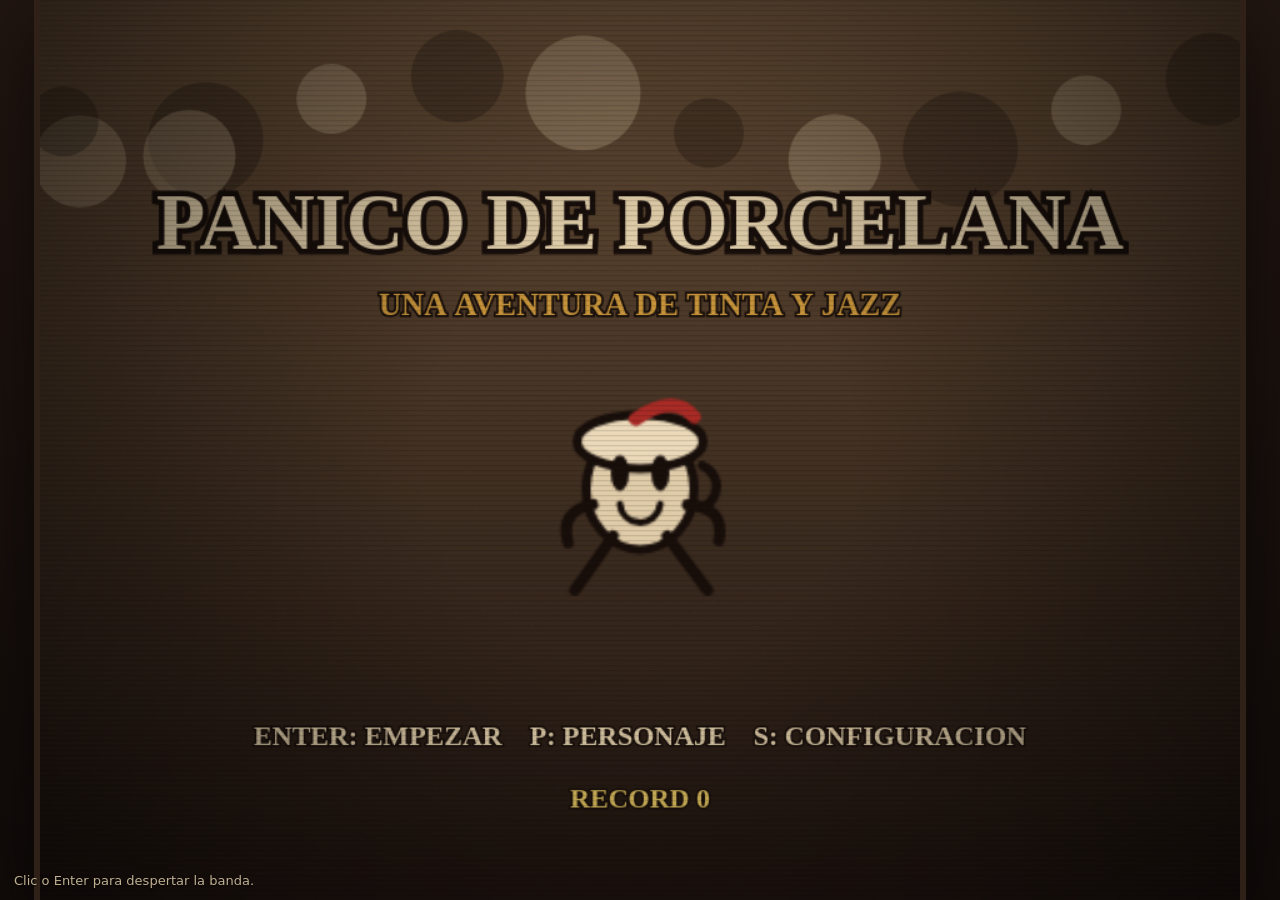
==== index.html @ 326c9d32 "commit" ====
<!doctype html>
<html lang="es">
<head>
  <meta charset="utf-8">
  <meta name="viewport" content="width=device-width, initial-scale=1">
  <title>Porcelain Panic - Pánico de Porcelana</title>
  <link rel="stylesheet" href="css/estilos.css">
</head>
<body>
  <main id="contenedor">
    <canvas id="juego" width="960" height="720" aria-label="Juego Pánico de Porcelana"></canvas>
  </main>
  <p class="ayuda">Clic o Enter para despertar la banda.</p>
  <script type="module" src="js/main.js"></script>
</body>
</html>
---- css/estilos.css ----
:root {
  color-scheme: dark;
  --tinta: #1b130f;
  --crema: #f1dfb8;
  --oro: #d8a342;
  --rojo: #9b2f24;
}

html,
body {
  width: 100%;
  height: 100%;
  margin: 0;
  overflow: hidden;
  background: #19110e;
  color: var(--crema);
  font-family: Georgia, "Times New Roman", serif;
}

#contenedor {
  position: fixed;
  inset: 0;
  display: grid;
  place-items: center;
  background:
    radial-gradient(circle at center, rgba(235, 198, 133, 0.12), transparent 45%),
    linear-gradient(#211611, #110b09);
}

canvas {
  width: min(100vw, calc(100vh * 4 / 3));
  height: min(100vh, calc(100vw * 3 / 4));
  background: #0f0908;
  box-shadow: 0 0 0 6px #2f2118, 0 24px 80px rgba(0, 0, 0, 0.65);
}

.ayuda {
  position: fixed;
  left: 14px;
  bottom: 10px;
  margin: 0;
  opacity: 0.78;
  font: 13px/1.3 system-ui, sans-serif;
  pointer-events: none;
  text-shadow: 0 1px 2px #000;
}
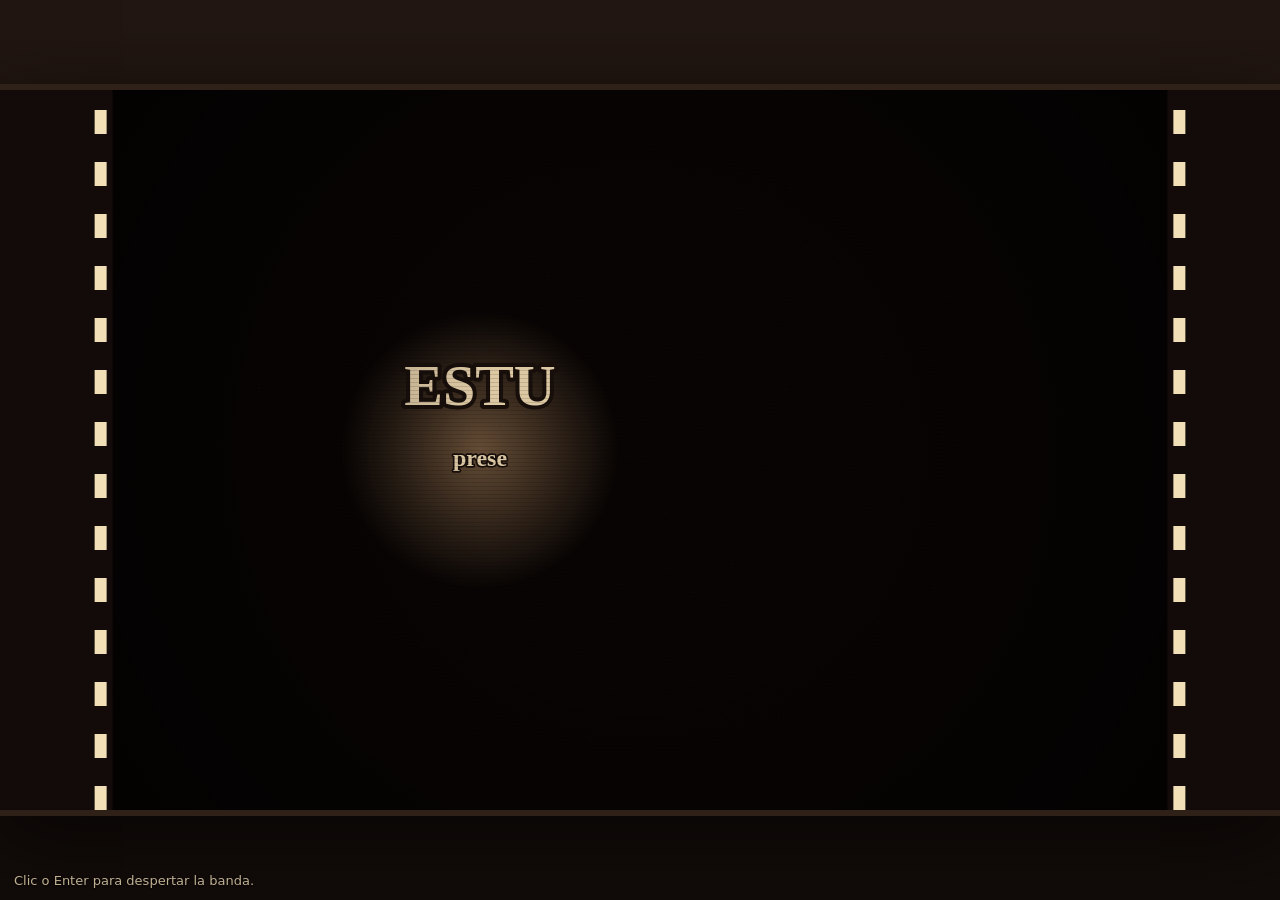
==== commit c9b5d706: "commit" ====
--- a/index.html
+++ b/index.html
@@ -3,12 +3,12 @@
 <head>
   <meta charset="utf-8">
   <meta name="viewport" content="width=device-width, initial-scale=1">
-  <title>Porcelain Panic - Pánico de Porcelana</title>
+  <title>Porcelain Panic - Panico de Porcelana</title>
   <link rel="stylesheet" href="css/estilos.css">
 </head>
 <body>
   <main id="contenedor">
-    <canvas id="juego" width="960" height="720" aria-label="Juego Pánico de Porcelana"></canvas>
+    <canvas id="juego" width="1280" height="720" aria-label="Juego Panico de Porcelana"></canvas>
   </main>
   <p class="ayuda">Clic o Enter para despertar la banda.</p>
   <script type="module" src="js/main.js"></script>
--- a/css/estilos.css
+++ b/css/estilos.css
@@ -28,8 +28,9 @@
 }
 
 canvas {
-  width: min(100vw, calc(100vh * 4 / 3));
-  height: min(100vh, calc(100vw * 3 / 4));
+  width: min(100vw, calc(100vh * 16 / 9));
+  height: min(100vh, calc(100vw * 9 / 16));
+  aspect-ratio: 16 / 9;
   background: #0f0908;
   box-shadow: 0 0 0 6px #2f2118, 0 24px 80px rgba(0, 0, 0, 0.65);
 }
@@ -44,3 +45,59 @@
   pointer-events: none;
   text-shadow: 0 1px 2px #000;
 }
+
+.control-movil {
+  display: none;
+}
+
+@media (pointer: coarse) {
+  .control-movil {
+    position: fixed;
+    inset: 0;
+    display: block;
+    pointer-events: none;
+    z-index: 5;
+    font-family: system-ui, sans-serif;
+  }
+
+  .control-movil .joystick {
+    position: absolute;
+    left: 34px;
+    bottom: 34px;
+    width: 90px;
+    height: 90px;
+    border: 3px solid rgba(255, 239, 185, 0.55);
+    border-radius: 50%;
+    background: rgba(20, 12, 8, 0.35);
+    pointer-events: auto;
+    touch-action: none;
+  }
+
+  .control-movil .stick {
+    position: absolute;
+    left: 50%;
+    top: 50%;
+    width: 44px;
+    height: 44px;
+    border-radius: 50%;
+    background: rgba(255, 255, 255, 0.72);
+    transform: translate(-50%, -50%);
+  }
+
+  .control-movil .boton {
+    position: absolute;
+    border: 3px solid rgba(26, 16, 12, 0.8);
+    border-radius: 50%;
+    color: #1a100c;
+    font-weight: 900;
+    pointer-events: auto;
+    touch-action: none;
+    box-shadow: 0 4px 0 rgba(0, 0, 0, 0.35);
+  }
+
+  .saltar { right: 36px; bottom: 42px; width: 86px; height: 86px; background: #6ca6d9; }
+  .disparar { right: 132px; bottom: 92px; width: 78px; height: 78px; background: #d95b4f; }
+  .dash { right: 128px; bottom: 18px; width: 62px; height: 62px; background: #f0c85a; font-size: 12px; }
+  .super { right: 30px; top: 92px; width: 72px; height: 72px; background: #72bd72; }
+  .pausa { right: 18px; top: 18px; width: 70px; height: 42px; border-radius: 12px; background: #f1dfb8; }
+}
